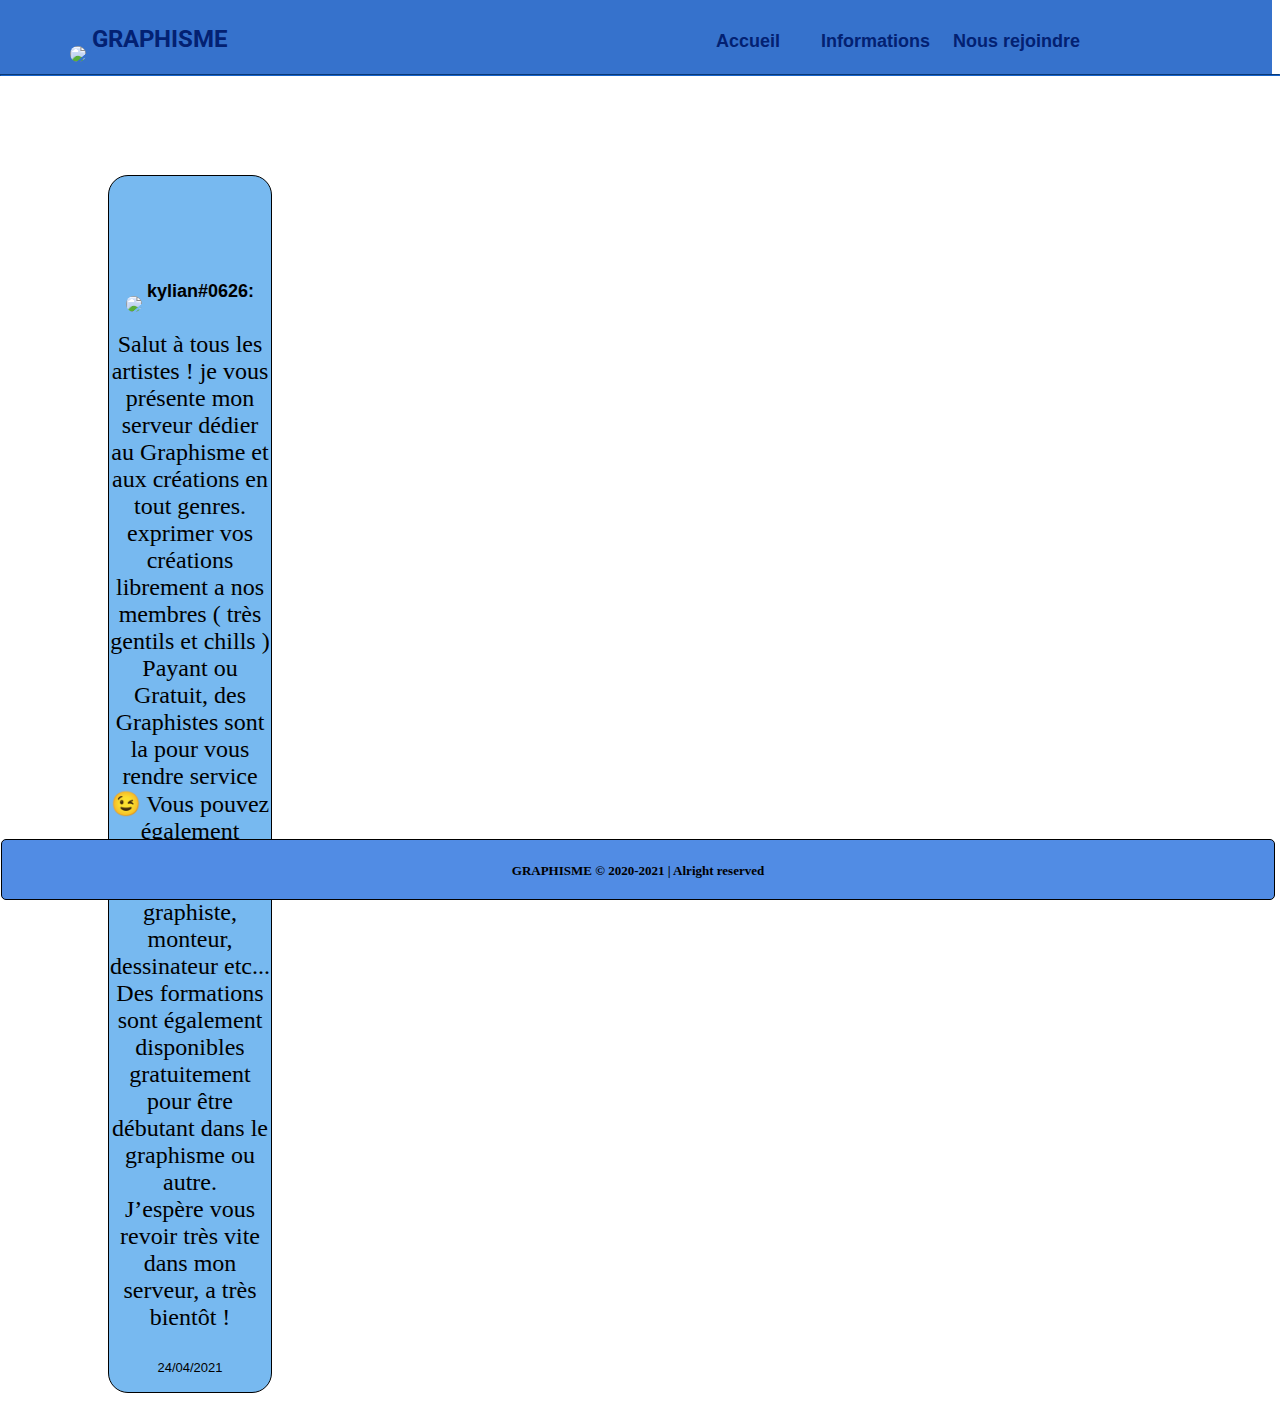
==== informations.html @ 6aa89198 "Update 1.1" ====
<!DOCTYPE html>

<html>
    <link rel="stylesheet" type="text/css" href="style.css">
<head>
 
   <title>Informations</title>
   <link rel="shortcut icon" href="https://cdn.discordapp.com/icons/714799288974180402/412a329ad757c78e82086cbdda987ac1.webp?size=128">
    <link rel="preconnect" href="https://fonts.gstatic.com">
    <link href="https://fonts.googleapis.com/css2?family=Roboto:ital,wght@1,300;1,400&display=swap" rel="stylesheet">



    <style>.font-navbar{
        font-family: 'Roboto', sans-serif;
   
        color: rgb(3, 33, 114);
        top: 0px;
margin-bottom: 200px;
    }
 .title-info-4115454{
     margin-top: 100px;
 }

 .sfsdfgsfd-54544{
     margin-left: 100px;
  margin-right: 1000px;
     border: solid;
     margin-top: 100px;
     
     border-width: 0.8px;
     border-radius: 20px;
     background-color: rgb(119, 185, 240);
     transition: all 1s;
 }

 .sfsdfgsfd-54544:hover{
transform: rotateX(10deg);

 }

 .img-info-5454{
     border-radius: 50px;
     width: 50px;
     vertical-align: -15px;
 }


    </style>


    
<header>   
    <div class="navbar">     
  
   
        <div class="font-navbar"> <p class="fegegergerg-45454545"> <h2> <a href="https://www.graphisme.cf" class="zoom-image-45445"><img src="https://cdn.discordapp.com/icons/714799288974180402/412a329ad757c78e82086cbdda987ac1.webp?size=128" width="50" class="img-1"></a> GRAPHISME
          <a href="https://www.graphisme.cf" class="bouton-1"><FONT face="Arial" size="4">Accueil</FONT></a><a href="https://www.graphisme.cf/informations" class="bouton-2"><FONT face="Arial" size="4">Informations</FONT></a>
          <a target="https://www.graphisme.cf/discord" href="https://discord.gg/2HAschT3Qb" class="bouton-3"><FONT face="Arial" size="4">Nous rejoindre</FONT></a><hr class="gfgf-45454">
     </h2></p></div>
  </div>
  
      </header>





</head>

    <body>
<div class="sfsdfgsfd-54544">
   <center>

    <p><FONT size="5"><div class="div-545"><h3 class="title-info-4115454">
        <FONT face="Arial" size="4.7">
     <img src="https://cdn.discordapp.com/avatars/582905591069147147/e4a3d20e37e60325e9615e5c88d58630.png?size=128" class="img-info-5454">  kylian#0626:
    </FONT>
    </h3></div>Salut à tous les artistes ! 
        je vous présente mon serveur dédier au Graphisme et aux créations en tout genres.<br>
        exprimer vos créations librement a nos membres ( très gentils et chills ) <br>
        Payant ou Gratuit, des Graphistes sont la pour vous rendre service  😉
        Vous pouvez également acquérir des rôles ex :<br> graphiste, monteur, dessinateur etc...<br>
        Des formations sont également disponibles gratuitement pour être débutant dans le graphisme ou autre.<br>
        J’espère vous revoir très vite dans mon serveur, a très bientôt !<br><br></FONT><description><FONT face="Arial" size="2"> 24/04/2021</FONT></description></p>
</center> 
</div>
    
   
    </body>
    <footer>
        <div class="prdd-5145445">
            <h3><center><font size="2.5">GRAPHISME &copy; 2020-2021 | Alright reserved</center></font> </h3>
        </div>
    </footer>
    
    <style>
    .prdd-5145445{
    
    border: solid;
    border-width: 1px;
    border-radius: 5px;
        margin-left:-9px;
        margin-bottom: -8px;
        background-color: #518ce4;
        margin-block-start: 1000px;
    margin-block-end: 1200px;
    
    margin-bottom: 0px;
    
    position: absolute;
    bottom: 0;
    
    left: 10px;
    right: 5px;
    
    }
    
    </style>
    
</html>
---- style.css ----
/*Nav Bar*/

header{
    top: 0;
    left: 0%;
    right: 0;
    padding-top: 0;
    margin-left:-9px;
    margin-top: -8px;
    background-color: #3672cc;
position: top;

height: 75px;
}                                                                           

img.img-1{
vertical-align: -15px;
border: solid;
border-width: 0px;
border-radius: 60px;
margin-top: -1000px;
margin-left: 70px;
transition: all 0.3s;

}

img.img-1:hover{


    -webkit-transform:scale(1.05); /* Safari et Chrome */
    -moz-transform:scale(1.05); /* Firefox */
    -ms-transform:scale(1.05); /* Internet Explorer 9 */
    -o-transform:scale(1.05); /* Opera */
    transform:scale(1.05);
 
    }

div.navbar{

margin-block-start: 0.3em;
margin-block-end: 0.83em;
top: 0px;
margin-bottom: 200px;

position: absolute;
top: 0;
left: 0%;
right: 0;
}


.gfgf-45454{
    height: 0.7px;
    color:rgb(37, 74, 240);
    background-color: rgb(20, 98, 201);
    border-color: rgb(20, 98, 201);


   top: 0px; 

}
/* Boutons*/
.bouton-1{
    position: absolute;
    

    right: 500px;
color: rgb(3, 33, 114);
text-decoration: none;
}

.bouton-1:hover{
transition: 0.3s;
    color: rgb(2, 24, 83);
    
    }

    .bouton-2{
        position: absolute;
    

        right: 350px;
        color: rgb(3, 33, 114);
        text-decoration: none;
        }
        
        .bouton-2:hover{
        transition: 0.3s;
            color: rgb(2, 24, 83);
            
            }

            .bouton-3{
                position: absolute;
    

                right: 200px;
                color: rgb(3, 33, 114);
                text-decoration: none;
                }
                
                .bouton-3:hover{
                transition: 0.3s;
                    color: rgb(2, 24, 83);
                    
                    }

                    /*Texte*/
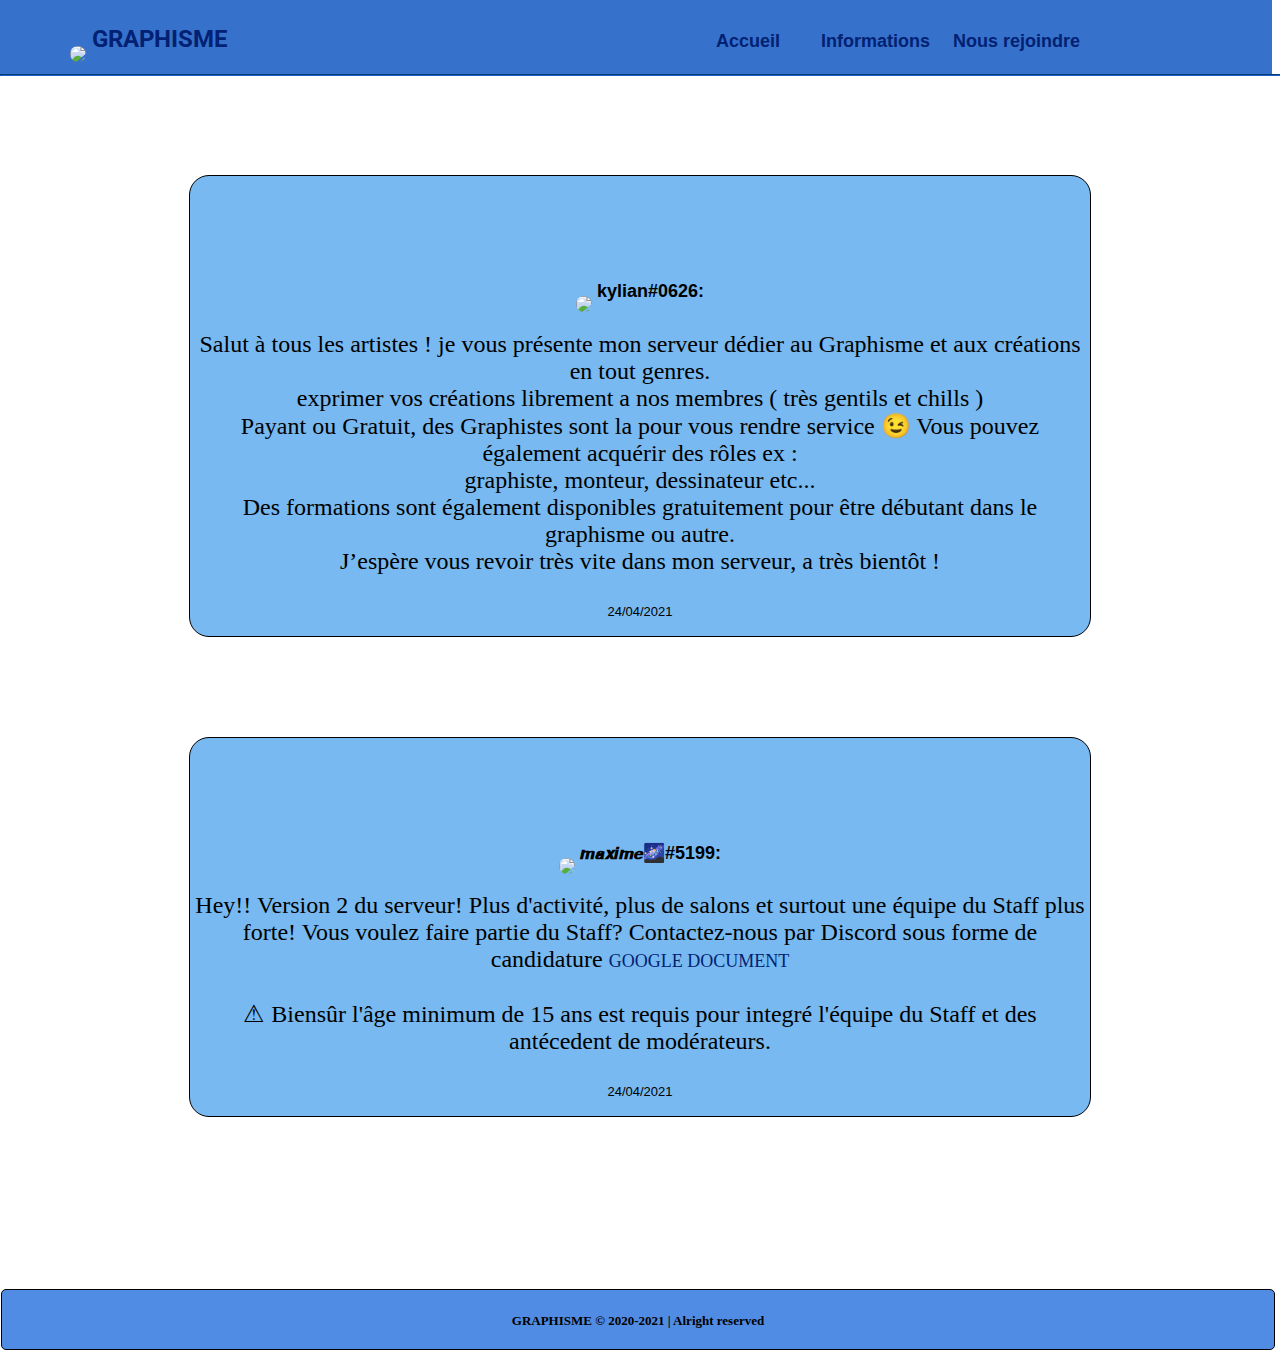
==== commit 0fdb25ac: "Update 1.2" ====
--- a/informations.html
+++ b/informations.html
@@ -24,10 +24,10 @@
  }
 
  .sfsdfgsfd-54544{
-     margin-left: 100px;
-  margin-right: 1000px;
+    position: absolute;
+width: 900px;
      border: solid;
-     margin-top: 100px;
+     margin-top: 500px;
      
      border-width: 0.8px;
      border-radius: 20px;
@@ -44,6 +44,22 @@
      border-radius: 50px;
      width: 50px;
      vertical-align: -15px;
+ }
+
+ .sfsdfgsfdjyykyk-5544487487845121{
+    position: relative;
+width: 900px;
+     border: solid;
+     margin-top: 100px;
+     
+     border-width: 0.8px;
+     border-radius: 20px;
+     background-color: rgb(119, 185, 240);
+     transition: all 1s;
+ }
+
+ .sfsdfgsfdjyykyk-5544487487845121:hover{
+    transform: rotateX(10deg);
  }
 
 
@@ -68,27 +84,45 @@
 
 
 </head>
+<center>
+    <body>
+      
 
-    <body>
-<div class="sfsdfgsfd-54544">
-   <center>
 
-    <p><FONT size="5"><div class="div-545"><h3 class="title-info-4115454">
-        <FONT face="Arial" size="4.7">
-     <img src="https://cdn.discordapp.com/avatars/582905591069147147/e4a3d20e37e60325e9615e5c88d58630.png?size=128" class="img-info-5454">  kylian#0626:
-    </FONT>
-    </h3></div>Salut à tous les artistes ! 
-        je vous présente mon serveur dédier au Graphisme et aux créations en tout genres.<br>
-        exprimer vos créations librement a nos membres ( très gentils et chills ) <br>
-        Payant ou Gratuit, des Graphistes sont la pour vous rendre service  😉
-        Vous pouvez également acquérir des rôles ex :<br> graphiste, monteur, dessinateur etc...<br>
-        Des formations sont également disponibles gratuitement pour être débutant dans le graphisme ou autre.<br>
-        J’espère vous revoir très vite dans mon serveur, a très bientôt !<br><br></FONT><description><FONT face="Arial" size="2"> 24/04/2021</FONT></description></p>
-</center> 
-</div>
-    
-   
+<center>
+<div class="sfsdfgsfdjyykyk-5544487487845121">
+    <center>
+ 
+     <p><FONT size="5"><div class="div-545"><h3 class="title-info-4115454">
+         <FONT face="Arial" size="4.7">
+      <img src="https://cdn.discordapp.com/avatars/582905591069147147/e4a3d20e37e60325e9615e5c88d58630.png?size=128" class="img-info-5454">  kylian#0626:
+     </FONT>
+     </h3></div>Salut à tous les artistes ! 
+         je vous présente mon serveur dédier au Graphisme et aux créations en tout genres.<br>
+         exprimer vos créations librement a nos membres ( très gentils et chills ) <br>
+         Payant ou Gratuit, des Graphistes sont la pour vous rendre service  😉
+         Vous pouvez également acquérir des rôles ex :<br> graphiste, monteur, dessinateur etc...<br>
+         Des formations sont également disponibles gratuitement pour être débutant dans le graphisme ou autre.<br>
+         J’espère vous revoir très vite dans mon serveur, a très bientôt !<br><br></FONT><description><FONT face="Arial" size="2"> 24/04/2021</FONT></description></p>
+ </center> 
+ </div>
+    </center>
+
+    <center>
+        <div class="sfsdfgsfdjyykyk-5544487487845121">
+            <center>
+         
+             <p><FONT size="5"><div class="div-545"><h3 class="title-info-4115454">
+                 <FONT face="Arial" size="4.7">
+              <img src="https://cdn.discordapp.com/avatars/710425209454198904/34d4804e3bce5d2ef2cbd30e28f3ad52.webp?size=128" class="img-info-5454">  𝙢𝙖𝙭𝙞𝙢𝙚🌌#5199:
+             </FONT>
+             </h3></div>Hey!! Version 2 du serveur! Plus d'activité, plus de salons et surtout une équipe du Staff plus forte! Vous voulez faire partie du Staff? Contactez-nous par Discord sous forme de candidature <a href="https://docs.google.com/document" class="bouton-n°6">
+                <FONT size="4">GOOGLE DOCUMENT</FONT></a> <br><br>⚠ Biensûr l'âge minimum de 15 ans est requis pour integré l'équipe du Staff et des antécedent de modérateurs.<br><br></FONT><description><FONT face="Arial" size="2"> 24/04/2021</FONT></description></p>
+         </center> 
+         </div>
+            </center>
     </body>
+</center>
     <footer>
         <div class="prdd-5145445">
             <h3><center><font size="2.5">GRAPHISME &copy; 2020-2021 | Alright reserved</center></font> </h3>
@@ -102,12 +136,12 @@
     border-width: 1px;
     border-radius: 5px;
         margin-left:-9px;
-        margin-bottom: -8px;
+        margin-bottom: 0px;
         background-color: #518ce4;
-        margin-block-start: 1000px;
-    margin-block-end: 1200px;
+        margin-block-start: 1200px;
+    margin-block-end: 1400px;
     
-    margin-bottom: 0px;
+    margin-bottom: -450px;
     
     position: absolute;
     bottom: 0;
@@ -116,6 +150,17 @@
     right: 5px;
     
     }
+
+    .bouton-n°6{
+        color: rgb(3, 33, 114);
+        text-decoration: none;
+        font-size: 2;
+        transition: all 0.5s;
+    }
+
+    .bouton-n°6:hover{
+        color: rgb(37, 64, 223);
+    }
     
     </style>
     
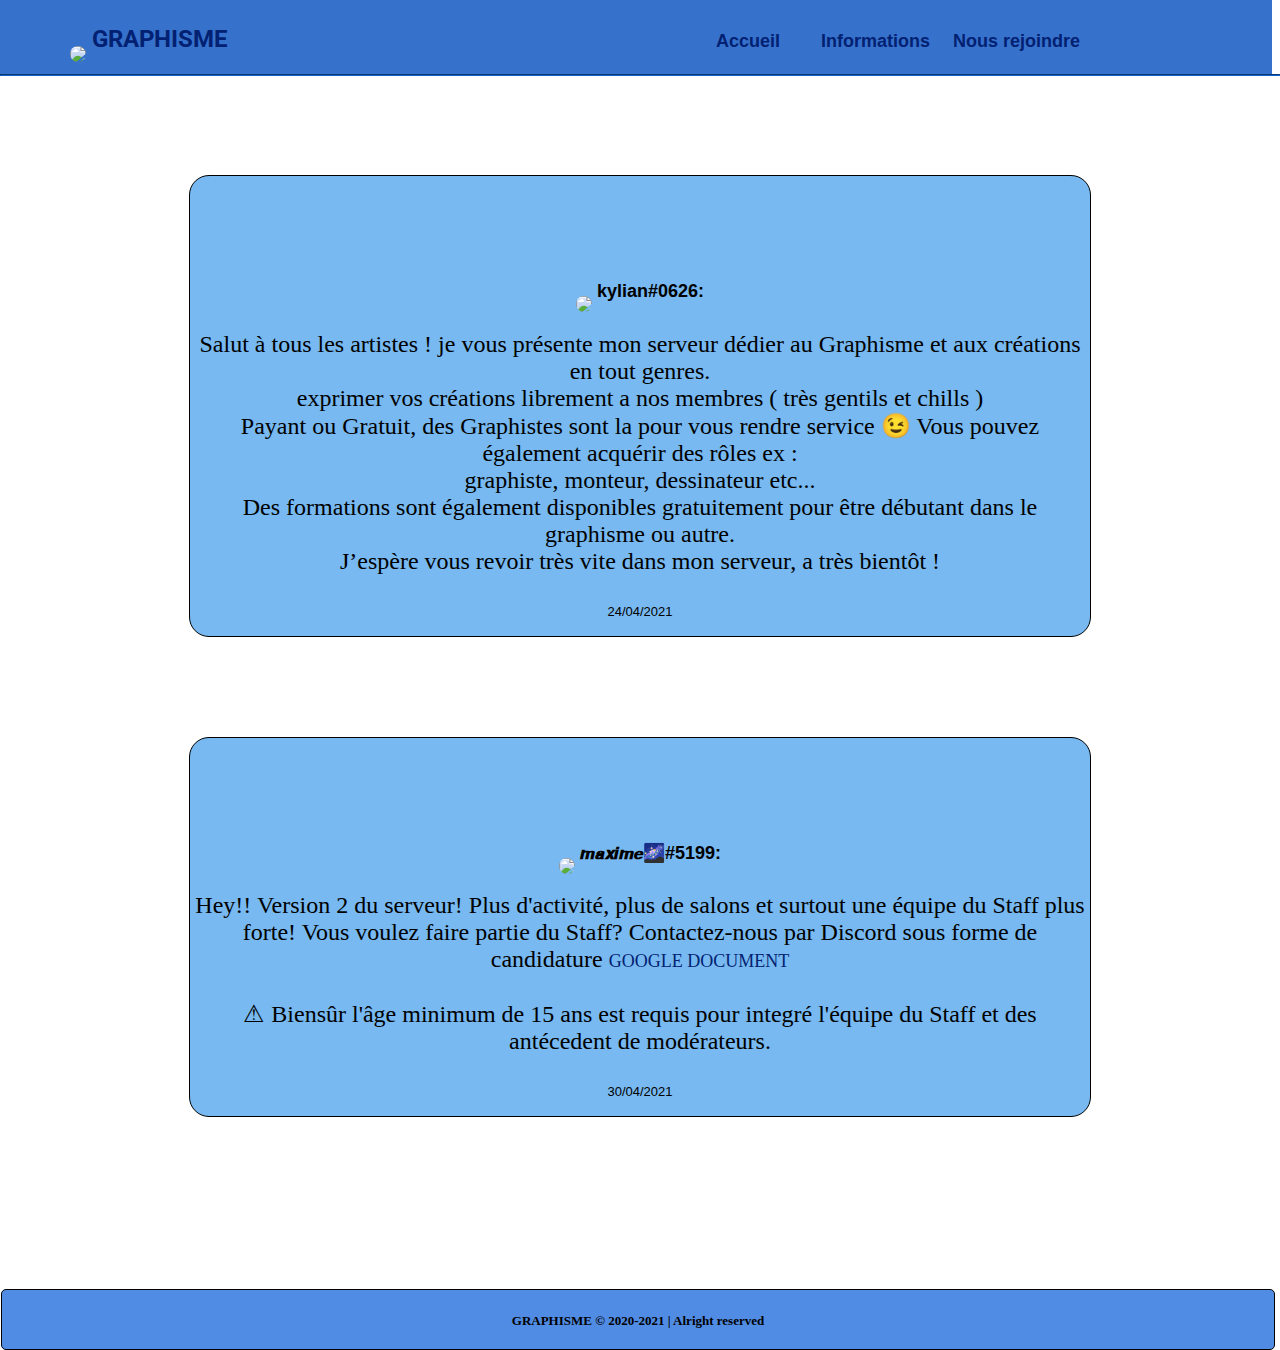
==== commit 37ce395b: "Update 1.2" ====
--- a/informations.html
+++ b/informations.html
@@ -117,7 +117,7 @@
               <img src="https://cdn.discordapp.com/avatars/710425209454198904/34d4804e3bce5d2ef2cbd30e28f3ad52.webp?size=128" class="img-info-5454">  𝙢𝙖𝙭𝙞𝙢𝙚🌌#5199:
              </FONT>
              </h3></div>Hey!! Version 2 du serveur! Plus d'activité, plus de salons et surtout une équipe du Staff plus forte! Vous voulez faire partie du Staff? Contactez-nous par Discord sous forme de candidature <a href="https://docs.google.com/document" class="bouton-n°6">
-                <FONT size="4">GOOGLE DOCUMENT</FONT></a> <br><br>⚠ Biensûr l'âge minimum de 15 ans est requis pour integré l'équipe du Staff et des antécedent de modérateurs.<br><br></FONT><description><FONT face="Arial" size="2"> 24/04/2021</FONT></description></p>
+                <FONT size="4">GOOGLE DOCUMENT</FONT></a> <br><br>⚠ Biensûr l'âge minimum de 15 ans est requis pour integré l'équipe du Staff et des antécedent de modérateurs.<br><br></FONT><description><FONT face="Arial" size="2"> 30/04/2021</FONT></description></p>
          </center> 
          </div>
             </center>
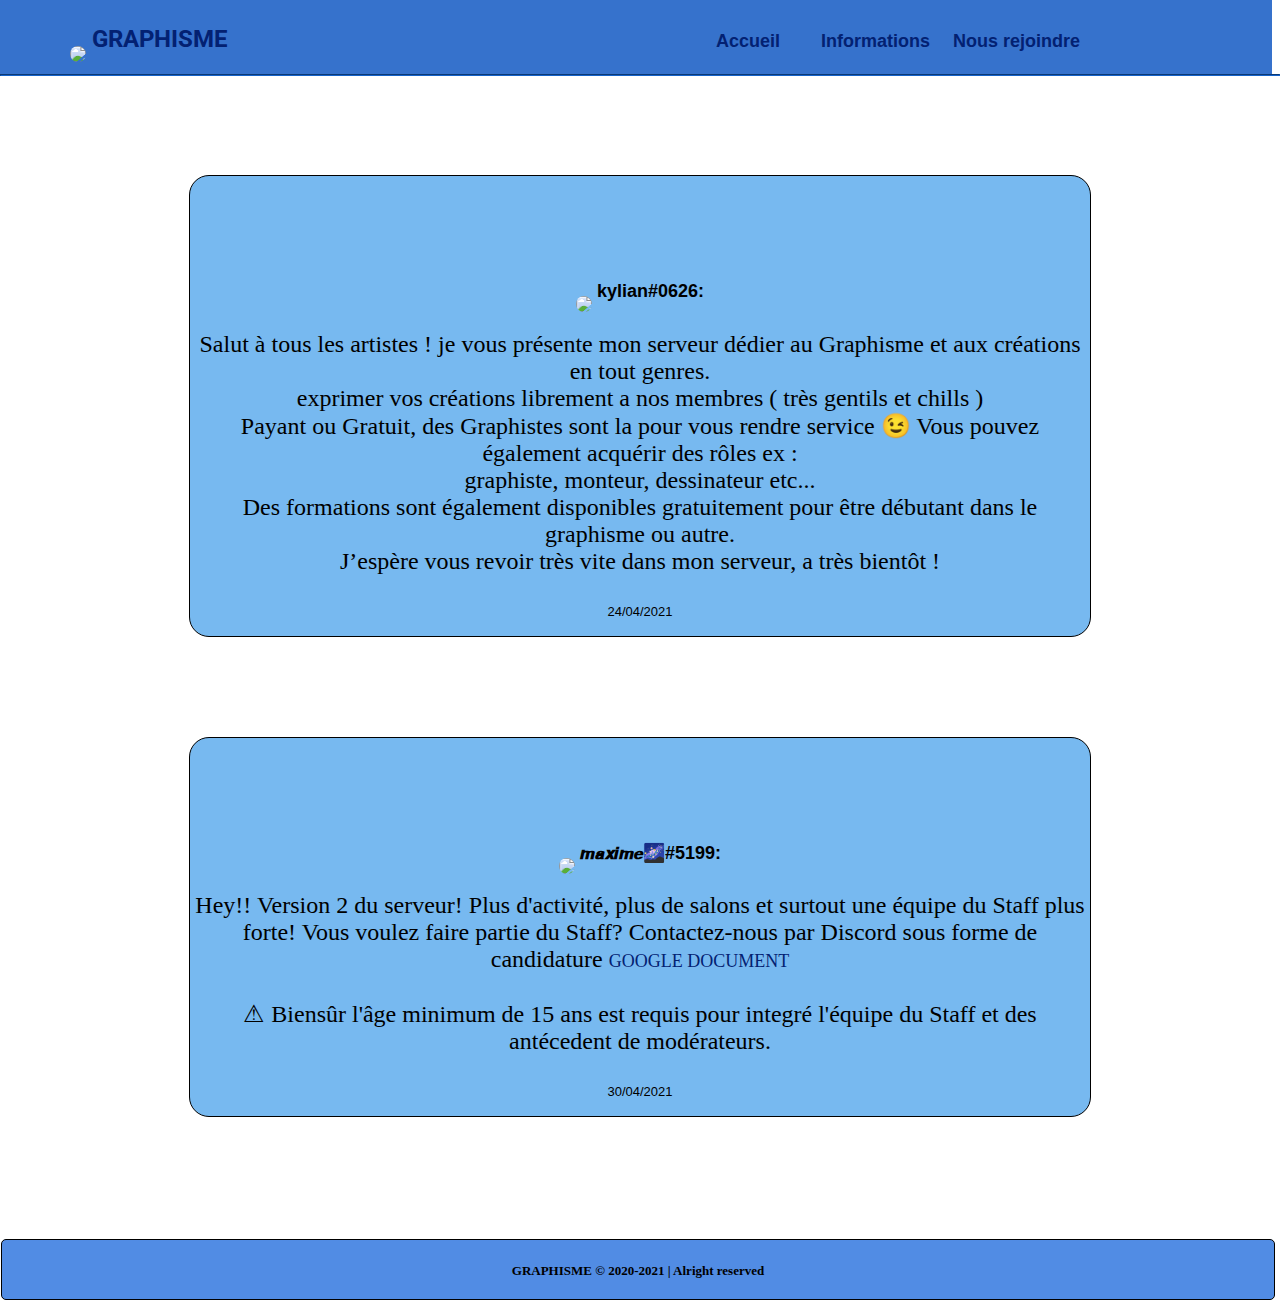
==== commit 20e741db: "Update 1.3" ====
--- a/informations.html
+++ b/informations.html
@@ -141,7 +141,7 @@
         margin-block-start: 1200px;
     margin-block-end: 1400px;
     
-    margin-bottom: -450px;
+    margin-bottom: -400px;
     
     position: absolute;
     bottom: 0;
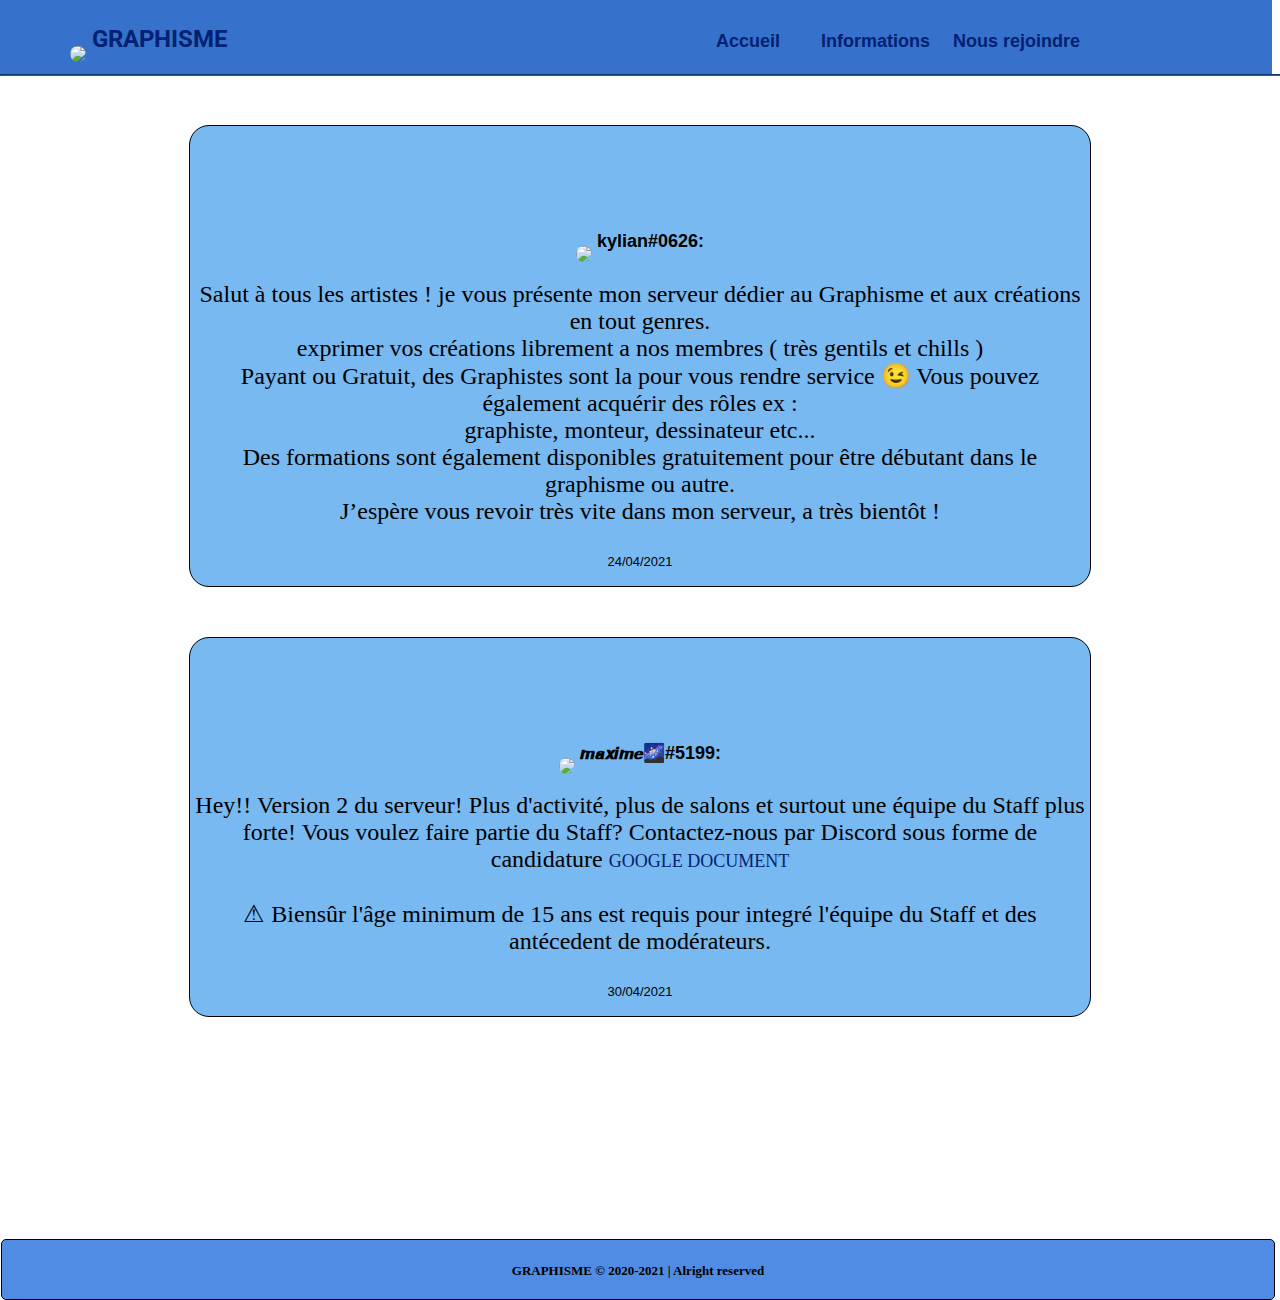
==== commit f2bc135c: "Update 1.3" ====
--- a/informations.html
+++ b/informations.html
@@ -27,8 +27,8 @@
     position: absolute;
 width: 900px;
      border: solid;
-     margin-top: 500px;
-     
+
+     margin-bottom: 100px;
      border-width: 0.8px;
      border-radius: 20px;
      background-color: rgb(119, 185, 240);
@@ -50,7 +50,7 @@
     position: relative;
 width: 900px;
      border: solid;
-     margin-top: 100px;
+     margin-top: 50px;
      
      border-width: 0.8px;
      border-radius: 20px;
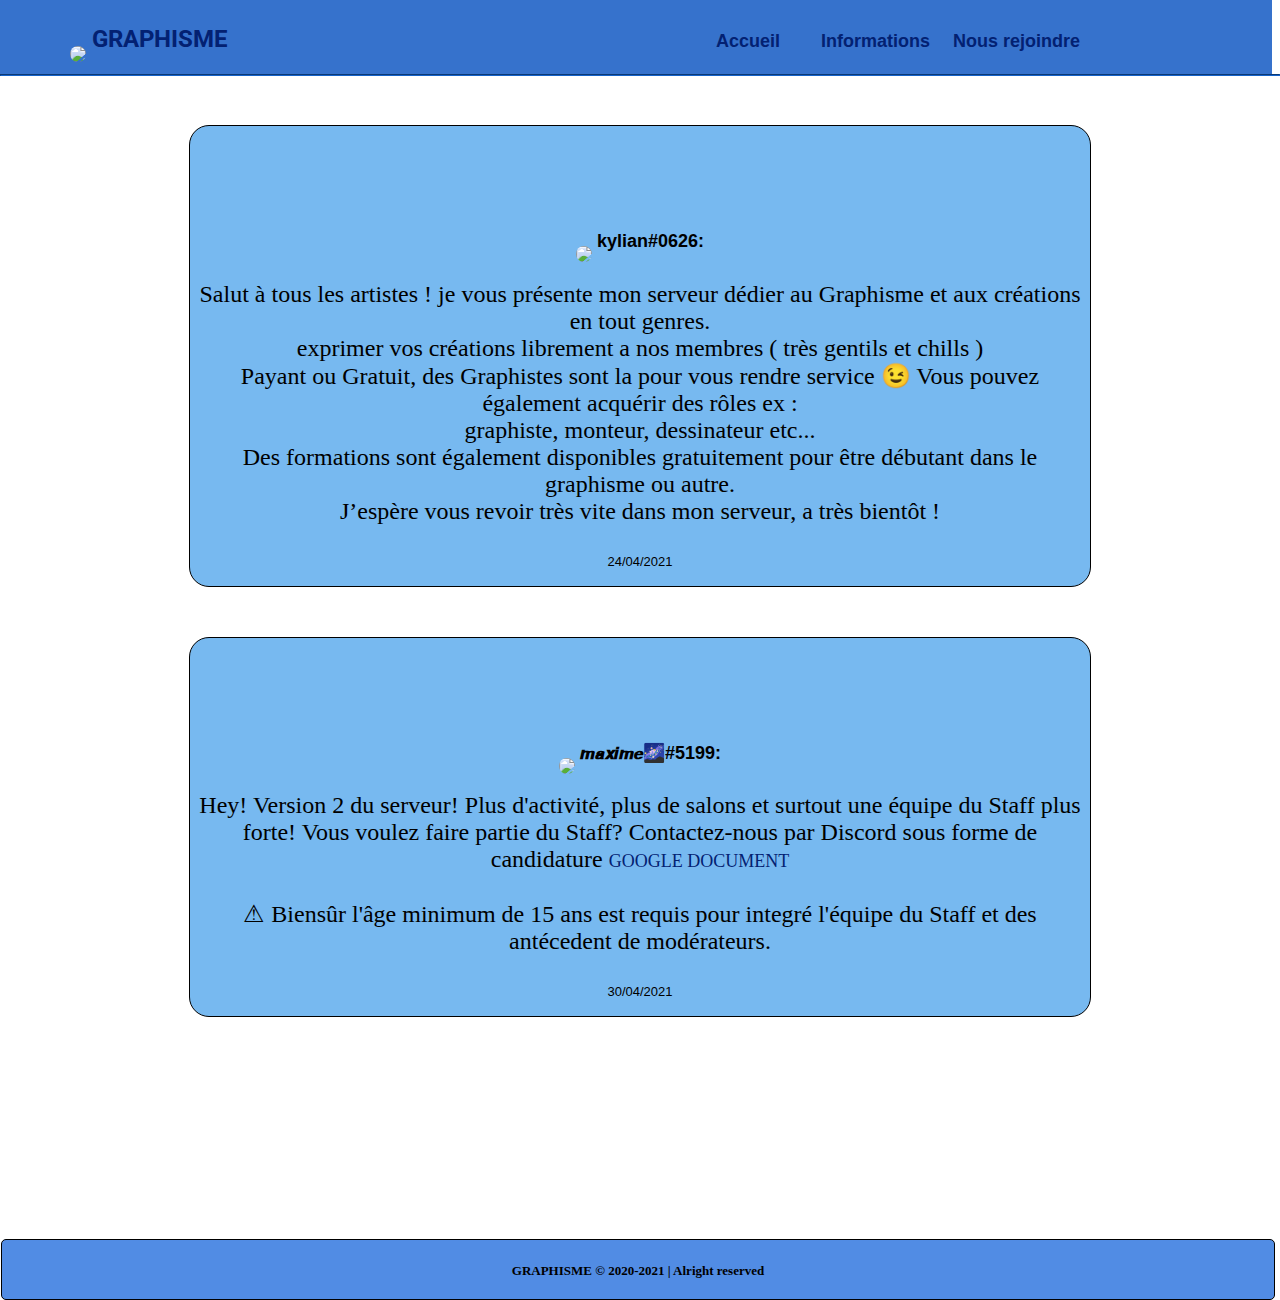
==== commit 95a9d4da: "Update 1.5" ====
--- a/informations.html
+++ b/informations.html
@@ -114,9 +114,9 @@
          
              <p><FONT size="5"><div class="div-545"><h3 class="title-info-4115454">
                  <FONT face="Arial" size="4.7">
-              <img src="https://cdn.discordapp.com/avatars/710425209454198904/34d4804e3bce5d2ef2cbd30e28f3ad52.webp?size=128" class="img-info-5454">  𝙢𝙖𝙭𝙞𝙢𝙚🌌#5199:
+              <img src="https://cdn.discordapp.com/avatars/710425209454198904/56a53abe27ddd597676a5ec7087fcfb6.webp?size=128" class="img-info-5454">  𝙢𝙖𝙭𝙞𝙢𝙚🌌#5199:
              </FONT>
-             </h3></div>Hey!! Version 2 du serveur! Plus d'activité, plus de salons et surtout une équipe du Staff plus forte! Vous voulez faire partie du Staff? Contactez-nous par Discord sous forme de candidature <a href="https://docs.google.com/document" class="bouton-n°6">
+             </h3></div>Hey! Version 2 du serveur! Plus d'activité, plus de salons et surtout une équipe du Staff plus forte! Vous voulez faire partie du Staff? Contactez-nous par Discord sous forme de candidature <a href="https://docs.google.com/document" class="bouton-n°6">
                 <FONT size="4">GOOGLE DOCUMENT</FONT></a> <br><br>⚠ Biensûr l'âge minimum de 15 ans est requis pour integré l'équipe du Staff et des antécedent de modérateurs.<br><br></FONT><description><FONT face="Arial" size="2"> 30/04/2021</FONT></description></p>
          </center> 
          </div>
@@ -163,5 +163,6 @@
     }
     
     </style>
-    
+    <script async src="https://cse.google.com/cse.js?cx=97023d5f736b70ffc"></script>
+    <div class="gcse-search"></div>
 </html>--- a/style.css
+++ b/style.css
@@ -107,4 +107,6 @@
 
                     /*Texte*/
                     
-    +    .Staff-bouton{
+        margin-top: 300px;
+    }